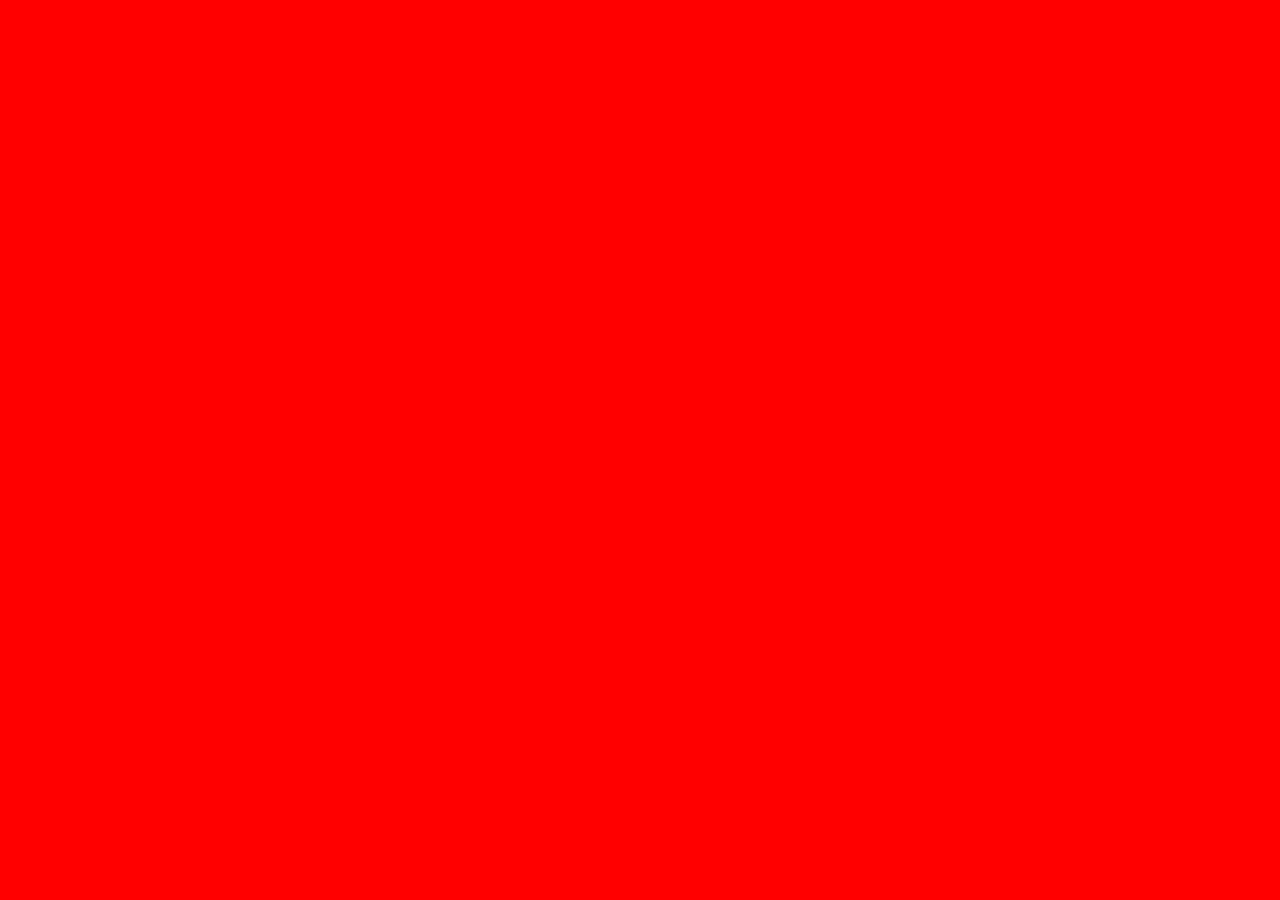
==== 10-Flow-Management/index.html @ 2e7ff299 "feat(10-Flow-Management): Create basic structure" ====
<!DOCTYPE html>
<html lang="en">
<head>
    <meta charset="UTF-8">
    <meta name="viewport" content="width=device-width, initial-scale=1.0">
    <meta http-equiv="X-UA-Compatible" content="ie=edge">
    <link rel="stylesheet" href="style.css">
    <title>10.Flow Management</title>
</head>
<body>
    <header></header>
</body>
</html>
---- 10-Flow-Management/style.css ----
body {
    background: red;
}
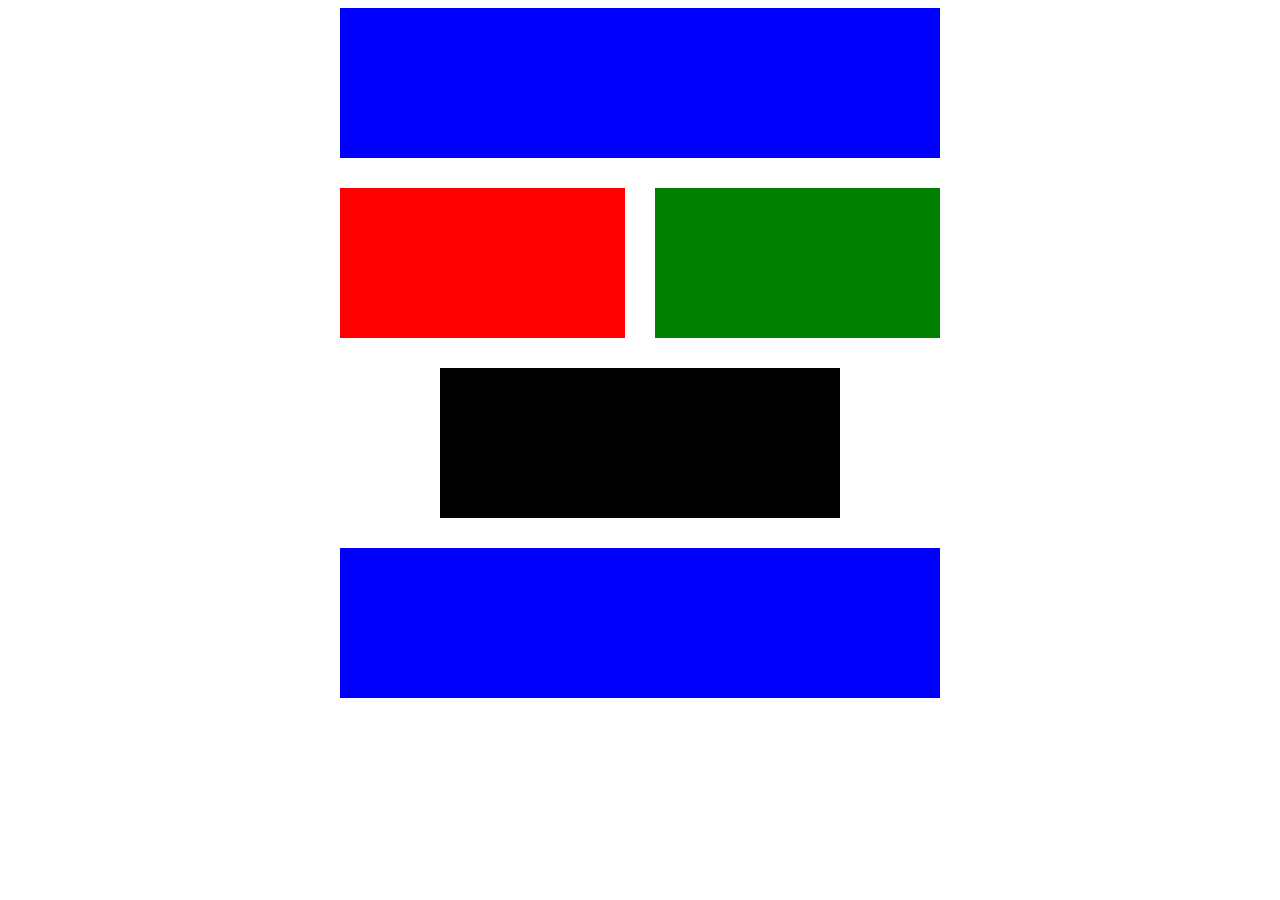
==== commit de938bcb: "feat(10-Flow-Management): Finish tutorial-1" ====
--- a/10-Flow-Management/index.html
+++ b/10-Flow-Management/index.html
@@ -8,6 +8,12 @@
     <title>10.Flow Management</title>
 </head>
 <body>
-    <header></header>
+    <main>
+        <header></header>
+        <div class="col-1"></div>
+        <div class="col-2"></div>
+        <div class="col-3"></div>
+        <footer></footer>
+    </main>
 </body>
 </html>
--- a/10-Flow-Management/style.css
+++ b/10-Flow-Management/style.css
@@ -1,3 +1,38 @@
-body {
-    background: red;
+main div, header, footer {
+    height: 150px;
+    margin-bottom: 30px;
+    background: blue;
+}
+
+header{
+    width: 600px;
+}
+
+footer {
+    width: 600px;
+}
+
+.col-1{
+    width: 285px;
+    background-color: red;
+    float: left;
+}
+
+.col-2{
+    width: 285px;
+    background-color: green;
+    float: right;
+}
+
+.col-3{
+    background-color: black;
+    width: 400px;
+    clear: both;
+    margin: auto;
+    margin-bottom: 30px;
+}
+
+main {
+    width: 600px;
+    margin: auto;
 }
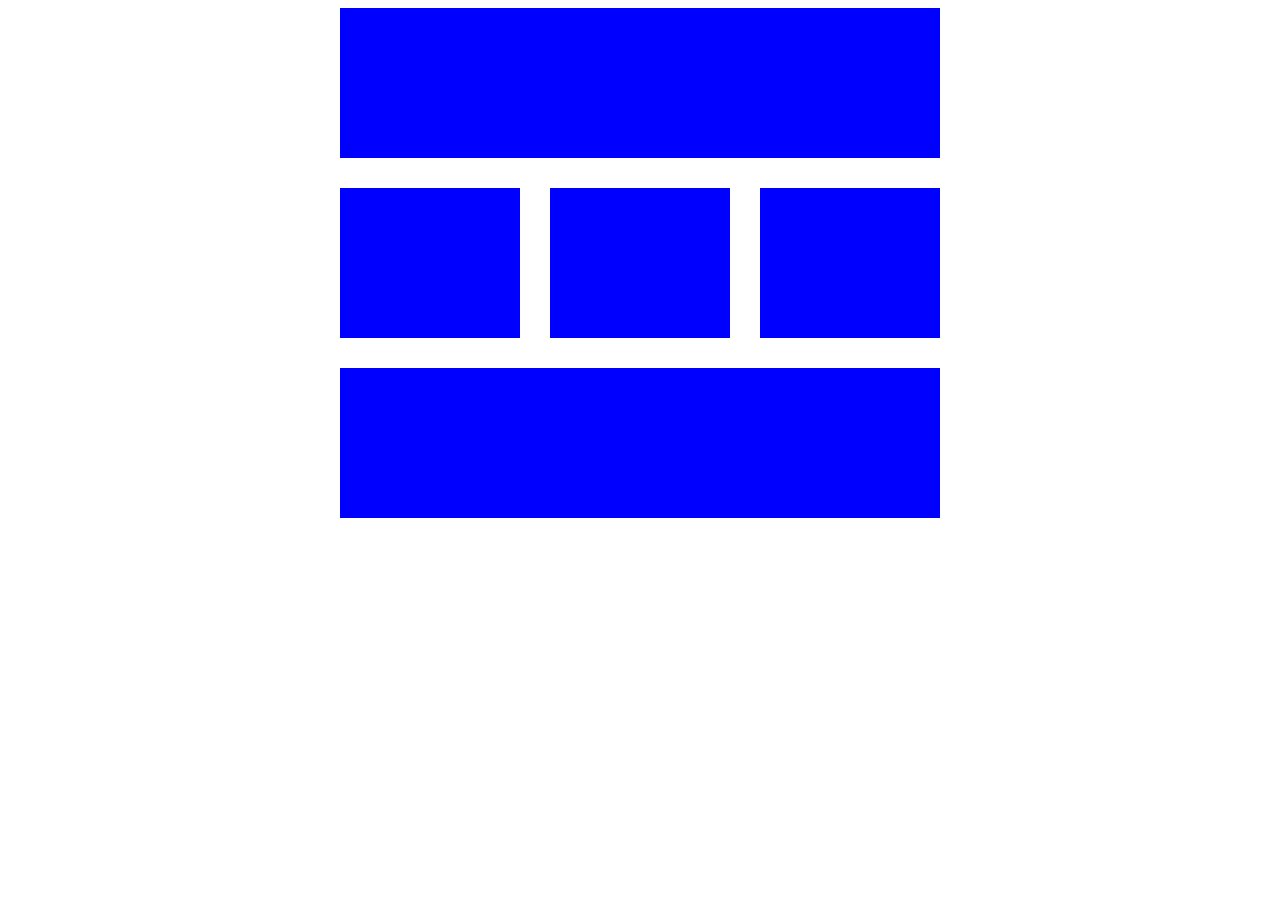
==== commit 9a70e7bf: "feat(10-Flow-Management): Finish tutorial-2" ====
--- a/10-Flow-Management/index.html
+++ b/10-Flow-Management/index.html
@@ -10,9 +10,9 @@
 <body>
     <main>
         <header></header>
-        <div class="col-1"></div>
-        <div class="col-2"></div>
-        <div class="col-3"></div>
+        <div class="cell"></div>
+        <div class="cell"></div>
+        <div class="cell"></div>
         <footer></footer>
     </main>
 </body>
--- a/10-Flow-Management/style.css
+++ b/10-Flow-Management/style.css
@@ -12,24 +12,23 @@
     width: 600px;
 }
 
-.col-1{
-    width: 285px;
-    background-color: red;
+.cell{
+    width: 180px;
     float: left;
+    margin-right: 30px;
 }
 
-.col-2{
-    width: 285px;
-    background-color: green;
-    float: right;
+header, footer {
+    width: 100%;
+    clear: both;
 }
 
-.col-3{
-    background-color: black;
-    width: 400px;
+footer{
     clear: both;
-    margin: auto;
-    margin-bottom: 30px;
+}
+
+.cell:last-of-type{
+    margin-right: 0;
 }
 
 main {
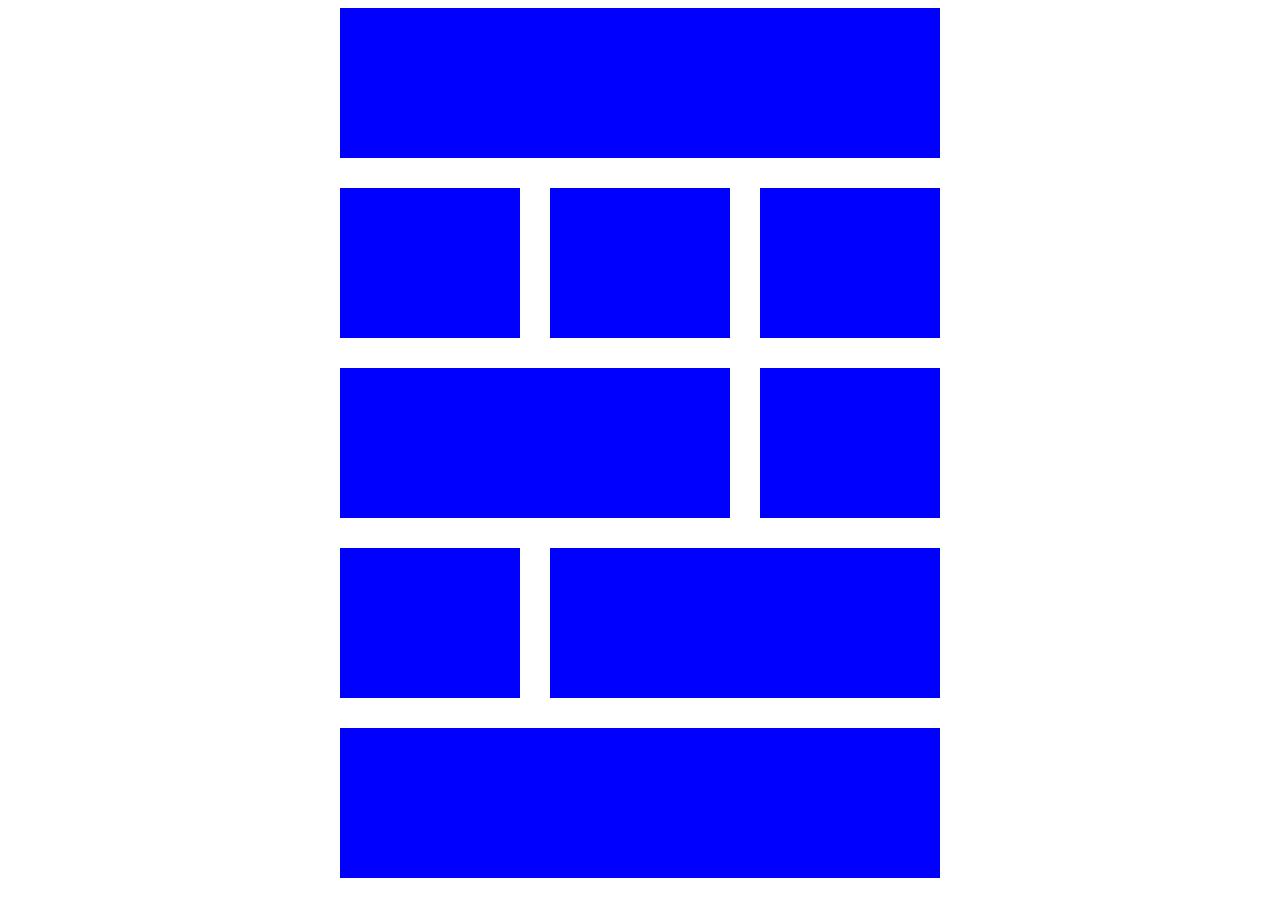
==== commit e13898ad: "feat(10-Flow-Management): Finish tutorial-3" ====
--- a/10-Flow-Management/index.html
+++ b/10-Flow-Management/index.html
@@ -9,11 +9,25 @@
 </head>
 <body>
     <main>
-        <header></header>
-        <div class="cell"></div>
-        <div class="cell"></div>
-        <div class="cell"></div>
-        <footer></footer>
+        <div class="row">
+            <div class="cell col-3"></div>
+        </div>
+        <div class="row">
+            <div class="cell col-1"></div>
+            <div class="cell col-1"></div>
+            <div class="cell col-1"></div>
+        </div>
+        <div class="row">
+            <div class="cell col-2"></div>
+            <div class="cell col-1"></div>
+        </div>
+        <div class="row">
+            <div class="cell col-1"></div>
+            <div class="cell col-2"></div>
+        </div>
+        <div class="row">
+            <div class="cell col-3"></div>
+        </div>
     </main>
 </body>
 </html>
--- a/10-Flow-Management/style.css
+++ b/10-Flow-Management/style.css
@@ -1,37 +1,33 @@
-main div, header, footer {
-    height: 150px;
-    margin-bottom: 30px;
-    background: blue;
+main {
+    width: 600px;
+    margin: 0 auto;
 }
 
-header{
-    width: 600px;
+.row {
+    clear: both;
+    width: 100%;
 }
 
-footer {
-    width: 600px;
-}
-
-.cell{
-    width: 180px;
-    float: left;
+.cell {
+    float:left;
+    min-height: 150px;
+    margin-bottom: 30px;
     margin-right: 30px;
-}
-
-header, footer {
-    width: 100%;
-    clear: both;
-}
-
-footer{
-    clear: both;
+    background: blue;
 }
 
 .cell:last-of-type{
     margin-right: 0;
 }
 
-main {
-    width: 600px;
-    margin: auto;
+.col-1 {
+    width: 180px;
+}
+
+.col-2 {
+    width: 390px;
+}
+
+.col-3 {
+    width: 100%;
 }
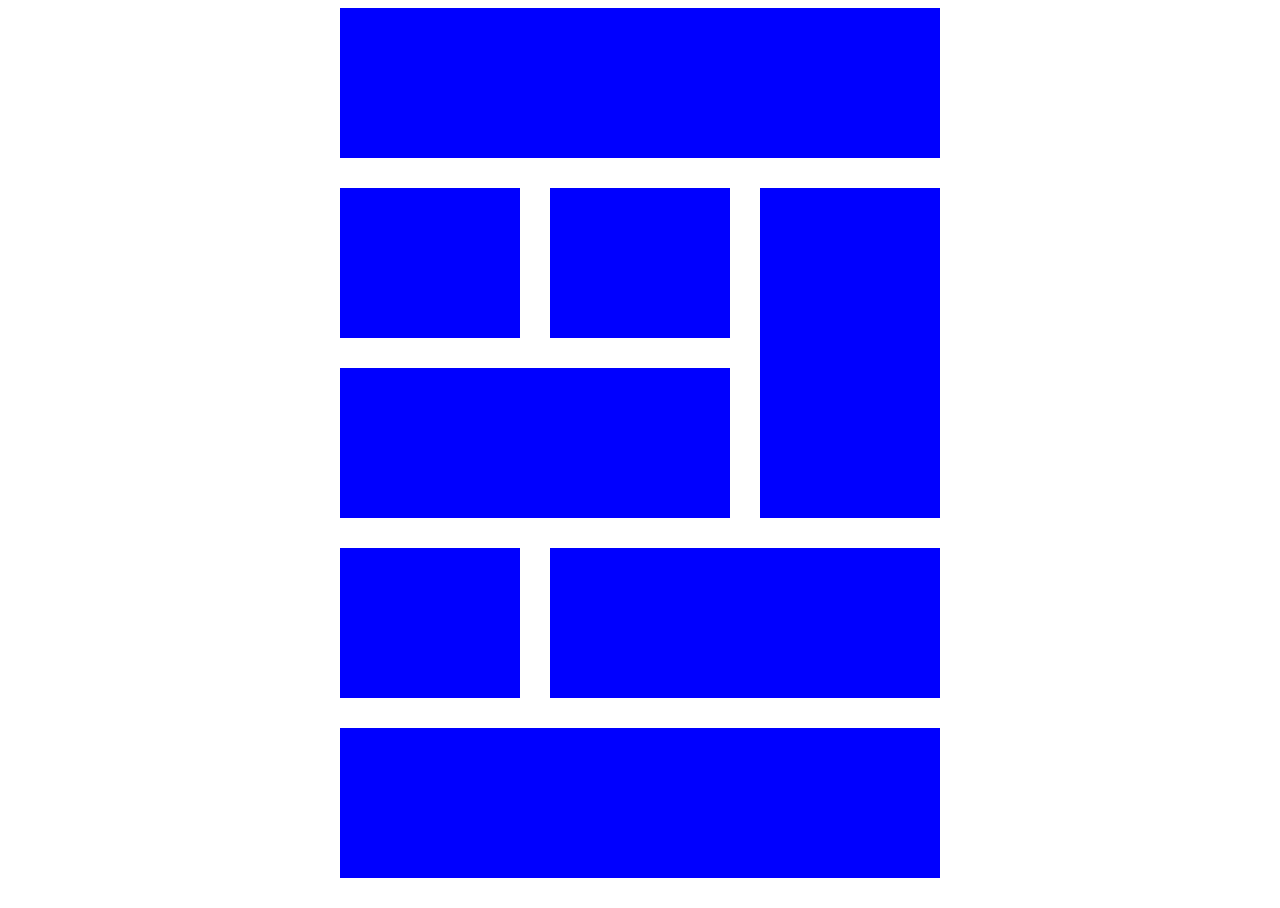
==== commit f0e3f865: "feat(10-Flow-Management): Finish tutorial-4" ====
--- a/10-Flow-Management/index.html
+++ b/10-Flow-Management/index.html
@@ -10,23 +10,30 @@
 <body>
     <main>
         <div class="row">
-            <div class="cell col-3"></div>
+            <div class="cell col-3 solid"></div>
         </div>
         <div class="row">
-            <div class="cell col-1"></div>
-            <div class="cell col-1"></div>
-            <div class="cell col-1"></div>
+            <div class="cell col-2">
+                <div class="row">
+                    <div class="cell col-1 solid"></div>
+                    <div class="cell col-1 solid"></div>
+                </div>
+                <div class="row">
+                    <div class="cell col-2 solid"></div>
+                </div>
+            </div>
+            <div class="cell col-1">
+                <div class="row">
+                    <div class="cell col-1 solid row-2"></div>
+                </div>
+            </div>
         </div>
         <div class="row">
-            <div class="cell col-2"></div>
-            <div class="cell col-1"></div>
+            <div class="cell col-1 solid"></div>
+            <div class="cell col-2 solid"></div>
         </div>
         <div class="row">
-            <div class="cell col-1"></div>
-            <div class="cell col-2"></div>
-        </div>
-        <div class="row">
-            <div class="cell col-3"></div>
+            <div class="cell col-3 solid"></div>
         </div>
     </main>
 </body>
--- a/10-Flow-Management/style.css
+++ b/10-Flow-Management/style.css
@@ -1,22 +1,38 @@
+* {
+    box-sizing: border-box;
+}
+
 main {
     width: 600px;
     margin: 0 auto;
 }
 
 .row {
-    clear: both;
     width: 100%;
+    height: 100%;
 }
 
 .cell {
-    float:left;
+    float: left;
+    height: 100%;
     min-height: 150px;
+    margin-right: 30px;
     margin-bottom: 30px;
-    margin-right: 30px;
+}
+
+.cell.solid {
     background: blue;
 }
 
-.cell:last-of-type{
+.cell .row:last-child{
+    margin-bottom: 0;
+}
+
+.cell .row:last-child .cell{
+    margin-bottom: 0;
+}
+
+.cell:last-of-type {
     margin-right: 0;
 }
 
@@ -30,4 +46,8 @@
 
 .col-3 {
     width: 100%;
+}
+
+.row-2 {
+    min-height: 330px;
 }
